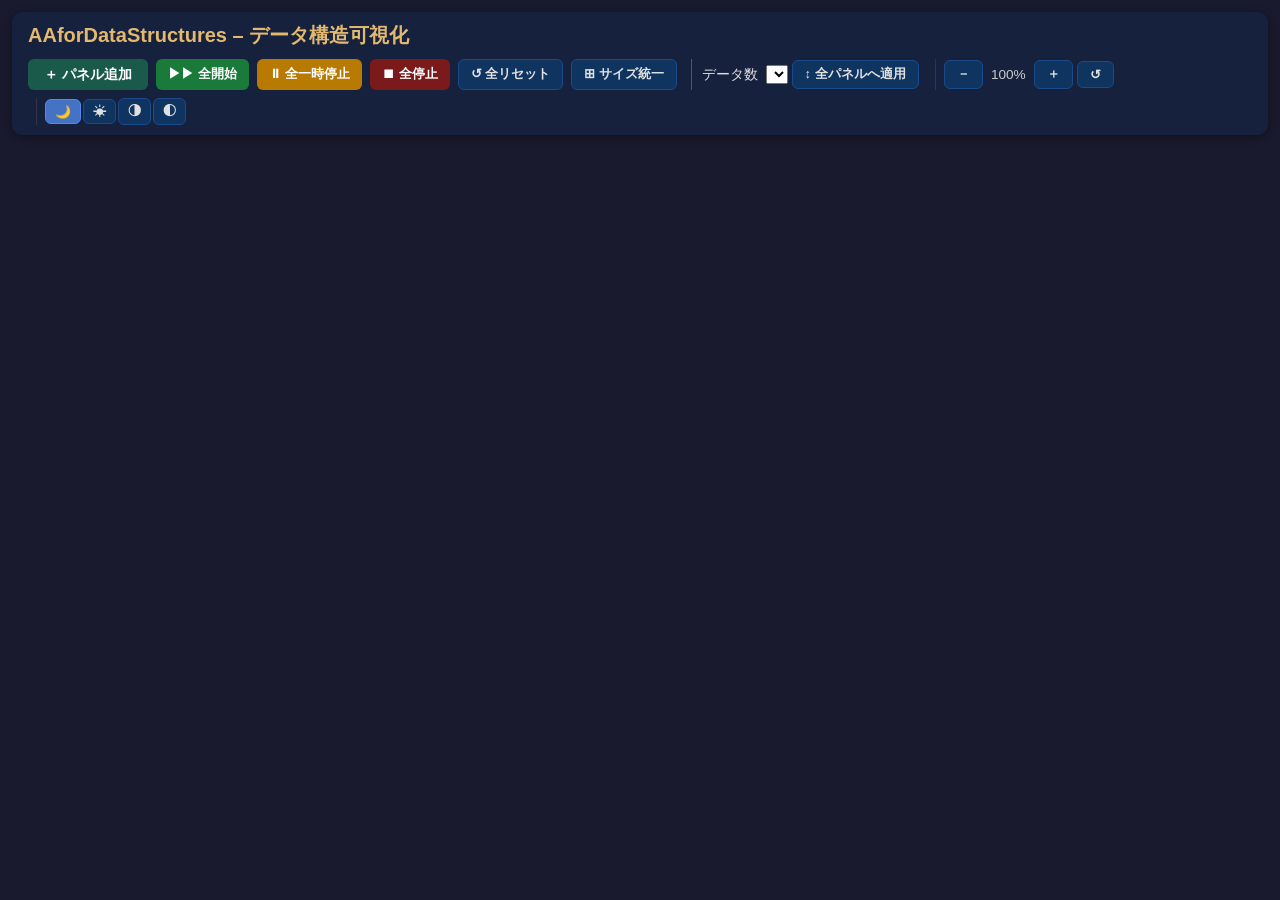
==== static/index.html @ a1aa7707 "feat: DFS/BFS 非連結グラフ対応・目的ノード経路探索・レイアウト改善 - グラフ生成を一定確率で複数の連結成分に分割し、非連結グラフも生成 - 目的ノード番号を指定して経路探索できるモード" ====
<!DOCTYPE html>
<html lang="ja">
<head>
  <meta charset="UTF-8">
  <meta name="viewport" content="width=device-width, initial-scale=1.0">
  <title>AAforDataStructures – データ構造可視化</title>
  <link rel="stylesheet" href="/static/css/style.css?v=8">
</head>
<body>

  <!-- ===== ヘッダー ===== -->
  <header>
    <!-- 1行目: タイトル + パネル操作 -->
    <div class="header-row">
      <h1>AAforDataStructures – データ構造可視化</h1>
      <div id="toolbar">
        <button id="btn-add-panel"  class="btn btn-add">＋ パネル追加</button>
        <button id="btn-start-all"  class="btn btn-success">▶▶ 全開始</button>
        <button id="btn-pause-all"  class="btn btn-warning">⏸ 全一時停止</button>
        <button id="btn-stop-all"   class="btn btn-danger">⏹ 全停止</button>
        <button id="btn-reset-all"  class="btn btn-secondary">↺ 全リセット</button>
        <button id="btn-sync-size"  class="btn btn-secondary" title="最前面のパネルサイズに全パネルを合わせる">⊞ サイズ統一</button>
        <span style="display:inline-flex;align-items:center;gap:4px;margin-left:6px;border-left:1px solid #555;padding-left:10px">
          <label style="font-size:0.85em;white-space:nowrap">データ数
            <select id="global-size" style="margin-left:4px"></select>
          </label>
          <button id="btn-apply-global" class="btn btn-secondary" title="全非実行パネルのデータ数とシードを統一">↕ 全パネルへ適用</button>
        </span>
        <div id="zoom-controls">
          <button id="btn-zoom-out"   class="btn btn-secondary" title="縮小">－</button>
          <span   id="zoom-label">100%</span>
          <button id="btn-zoom-in"    class="btn btn-secondary" title="拡大">＋</button>
          <button id="btn-zoom-reset" class="btn btn-secondary" title="ズームリセット">↺</button>
        </div>
        <div id="theme-controls">
          <button class="btn btn-secondary theme-btn theme-active" data-th="dark"     title="ダーク">🌙</button>
          <button class="btn btn-secondary theme-btn"              data-th="bright"   title="明るめ">☀</button>
          <button class="btn btn-secondary theme-btn"              data-th="hc"       title="コントラスト強め (暗め)">◑</button>
          <button class="btn btn-secondary theme-btn"              data-th="hcbright" title="コントラスト強め (明るめ)">◐</button>
        </div>
      </div>
    </div>
  </header>

  <!-- ===== パネルグリッド ===== -->
  <main id="panels-container"></main>

  <!-- ===== スクリプト ===== -->
  <script src="/static/js/array_canvas.js?v=53"></script>
  <script src="/static/js/ws_client.js?v=1"></script>
  <script src="/static/js/app.js?v=43"></script>
</body>
</html>
---- static/css/style.css ----
/* ===== リセット & ベース ===== */
*, *::before, *::after { box-sizing: border-box; margin: 0; padding: 0; }

body {
  font-family: "BIZ UDGothic", "Noto Sans JP", "Hiragino Kaku Gothic ProN",
               sans-serif;
  background: #1a1a2e;
  color: #e0e0e0;
  min-height: 100vh;
  padding: 12px;
  overflow-x: auto;   /* パネルが右端を超えた際に横スクロールを有効化 */
}

/* ===== ヘッダー ===== */
header {
  display: flex;
  flex-direction: column;
  gap: 8px;
  padding: 10px 16px;
  background: #16213e;
  border-radius: 10px;
  margin-bottom: 14px;
  box-shadow: 0 2px 8px rgba(0,0,0,.4);
}
.header-row {
  display: flex;
  align-items: center;
  gap: 10px;
  flex-wrap: wrap;
}
header h1 {
  font-size: 1.25rem;
  color: #e2b96f;
  flex: 1;
}

/* ===== ツールバー ===== */
#toolbar {
  display: flex;
  gap: 8px;
  flex-wrap: wrap;
}

/* ===== 全パネル一括設定 ===== */
#global-controls {
  background: rgba(15,52,96,.45);
  border: 1px solid #1a4a8a;
  border-radius: 8px;
  padding: 5px 12px;
  gap: 10px;
}
.global-label {
  font-size: .75rem;
  color: #e2b96f;
  font-weight: bold;
  white-space: nowrap;
}
#global-controls label {
  font-size: .75rem;
  color: #aaa;
  white-space: nowrap;
}
#global-controls select {
  background: #0f3460;
  color: #e0e0e0;
  border: 1px solid #1a4a8a;
  border-radius: 5px;
  padding: 3px 6px;
  font-size: .78rem;
  cursor: pointer;
  margin-left: 4px;
}
#global-controls select:focus { outline: 1px solid #e94560; }
#global-controls .speed-group input[type=range] {
  width: 80px;
}

/* ===== ズームコントロール ===== */
#zoom-controls {
  display: flex;
  align-items: center;
  gap: 4px;
  margin-left: 8px;
  padding-left: 8px;
  border-left: 1px solid #334;
}
#zoom-label {
  min-width: 3.2em;
  text-align: center;
  font-size: .85rem;
  color: #ccc;
}

/* ===== パネルコンテナ（フリーレイアウト） ===== */
#panels-container {
  position: relative;
  min-height: calc(100vh - 185px);
  transform-origin: 0 0;
}

/* ===== 1パネル ===== */
.panel {
  position: absolute;   /* フリー配置 */
  background: #16213e;
  border: 1px solid #0f3460;
  border-radius: 12px;
  padding: 12px;
  width: 520px;
  min-width: 280px;
  min-height: 340px;
  display: flex;
  flex-direction: column;
  gap: 8px;
  box-shadow: 0 4px 16px rgba(0,0,0,.5);
  transition: border-color .2s, box-shadow .15s;
  /* ── リサイズ ── */
  resize: both;
  overflow: hidden;
}
.panel.running  { border-color: #e94560; }
.panel.finished { border-color: #44aa44; }
.panel.front    { box-shadow: 0 8px 28px rgba(0,0,0,.8); }

/* リサイズハンドルを目立たせる */
.panel::after {
  content: '';
  position: absolute;
  bottom: 3px;
  right: 3px;
  width: 14px;
  height: 14px;
  background:
    linear-gradient(135deg,
      transparent 40%, #4472C4 40%, #4472C4 55%, transparent 55%,
      transparent 65%, #4472C4 65%, #4472C4 80%, transparent 80%);
  pointer-events: none;
  border-radius: 0 0 10px 0;
  opacity: .6;
}

/* パネルタイトルバー */
.panel-header {
  display: flex;
  align-items: center;
  gap: 8px;
}
.panel-title {
  font-size: .95rem;
  font-weight: bold;
  color: #e2b96f;
  flex: 1;
  overflow: hidden;
  text-overflow: ellipsis;
  white-space: nowrap;
}
.panel-close {
  background: none;
  border: none;
  color: #888;
  font-size: 1.1rem;
  cursor: pointer;
  padding: 2px 6px;
  border-radius: 4px;
}
.panel-close:hover { color: #e94560; background: rgba(233,69,96,.15); }

/* ドラッグハンドル */
.drag-handle {
  color: #888;
  font-size: 1.2rem;
  cursor: grab;
  padding: 0 4px;
  user-select: none;
  line-height: 1;
  flex-shrink: 0;
  touch-action: none;   /* タッチドラッグ有効化 */
}
.drag-handle:hover { color: #90caf9; }
.drag-handle:active { cursor: grabbing; }

/* タッチリサイズハンドル（モバイル対応） */
.panel .resize-handle {
  position: absolute;
  bottom: 0;
  right: 0;
  width: 24px;
  height: 24px;
  cursor: se-resize;
  z-index: 10;
  touch-action: none;
}

/* ドラッグ中・ドロップ対象のスタイル */
.panel.dragging {
  opacity: .35;
  border-style: dashed;
}
.panel.drag-over {
  border-color: #e2b96f !important;
  border-style: dashed;
  background: rgba(226,185,111,.06);
}

/* パラメタ行 */
.params-row {
  display: flex;
  gap: 6px;
  flex-wrap: wrap;
  align-items: center;
}
.params-row label {
  font-size: .75rem;
  color: #aaa;
  white-space: nowrap;
}
.params-row select, .params-row input[type=range] {
  background: #0f3460;
  color: #e0e0e0;
  border: 1px solid #1a4a8a;
  border-radius: 5px;
  padding: 3px 6px;
  font-size: .78rem;
  cursor: pointer;
}
.params-row select:focus { outline: 1px solid #e94560; }

/* target / 目的ノード入力: 上下スピナーを非表示にし、直接入力のみ受け付ける */
.inp-target::-webkit-outer-spin-button,
.inp-target::-webkit-inner-spin-button {
  -webkit-appearance: none;
  margin: 0;
}
.inp-target { -moz-appearance: textfield; }
.target-info.error { color: #ff6666; }
.target-info.ok    { color: #6ec96e; }

/* 式入力 (RPN/B式) 用: 行の折り返しを抑止（残りは JS で inline style を直接設定） */
.params-row.expr-wide { flex-wrap: nowrap; }
.params-row.expr-wide .init-data-info { flex: 0 0 auto; }

/* スピードスライダー */
.speed-group {
  display: flex;
  align-items: center;
  gap: 4px;
}
.speed-group input[type=range] {
  width: 80px;
  padding: 0;
}
.speed-value {
  font-size: .75rem;
  color: #e2b96f;
  min-width: 36px;
  text-align: right;
}

/* コントロールボタン行 */
.controls-row {
  display: flex;
  gap: 6px;
  flex-wrap: wrap;
}

/* ===== ボタン共通 ===== */
.btn {
  display: inline-flex;
  align-items: center;
  gap: 4px;
  padding: 5px 12px;
  border: none;
  border-radius: 6px;
  font-size: .8rem;
  font-weight: bold;
  cursor: pointer;
  transition: opacity .15s, transform .1s;
  user-select: none;
}
.btn:active { transform: scale(.95); }
.btn:disabled { opacity: .35; cursor: not-allowed; }
.btn-primary   { background: #e94560; color: #fff; }
.btn-secondary { background: #0f3460; color: #e0e0e0; border: 1px solid #1a4a8a; }
.btn-success   { background: #1a7a3a; color: #fff; }
.btn-warning   { background: #b87a00; color: #fff; }
.btn-danger    { background: #7a1a1a; color: #fff; }
.btn-add       { background: #1a5a4a; color: #fff; font-size: .9rem; padding: 6px 16px; }
.btn:hover:not(:disabled) { opacity: .85; }

/* キャンバス */
.canvas-wrapper {
  position: relative;
  background: #0a0a1a;
  border-radius: 8px;
  overflow: hidden;
  flex: 1;          /* 縦方向の余白をすべて使う */
  min-height: 120px;
}
.array-canvas {
  display: block;
  width: 100%;
  height: 100%;     /* ラッパーいっぱいに広がる */
}

/* テキストオーバーレイ (キャンバス上部に重ねて表示) */
.text-overlay {
  position: absolute;
  top: 0;
  left: 0;
  right: 0;
  background: rgba(10, 20, 50, 0.72);
  padding: 4px 10px;
  font-size: .82rem;
  color: #90caf9;
  font-family: "Courier New", monospace;
  white-space: pre-wrap;
  word-break: break-all;
  pointer-events: none;   /* マウスイベントをキャンバスに透過 */
  border-radius: 8px 8px 0 0;
  line-height: 1.4;
  z-index: 1;
}

/* ステータスバー */
.status-bar {
  font-size: .75rem;
  color: #888;
  display: flex;
  gap: 12px;
}
.status-bar .status-algo  { color: #e2b96f; font-weight: bold; }
.status-bar .status-state { color: #90caf9; }
.status-bar .status-done-badge {
  margin-left: auto;
  font-size: .85rem;
  font-weight: bold;
  color: #FFD700;
}

/* ===== レスポンシブ ===== */
@media (max-width: 560px) {
  .panel { width: calc(100vw - 24px); }
}

/* ===== テーマ切替ボタン ===== */
#theme-controls {
  display: flex;
  align-items: center;
  gap: 2px;
  margin-left: 8px;
  padding-left: 8px;
  border-left: 1px solid #334;
}
.theme-btn {
  font-size: .8rem;
  padding: 4px 9px;
}
.theme-btn.theme-active {
  background: #4472C4 !important;
  color: #fff !important;
  border-color: #5588ee !important;
  opacity: 1 !important;
}

/* ===== テーマ: 明るめ ===== */
body[data-theme="bright"] {
  background: #eaecf6;
  color: #1a1a2e;
}
body[data-theme="bright"] header {
  background: #dde3f5;
  box-shadow: 0 2px 8px rgba(0,0,0,.12);
}
body[data-theme="bright"] header h1 { color: #2a3a88; }
body[data-theme="bright"] #global-controls {
  background: rgba(180,200,240,.45);
  border-color: #8898d0;
}
body[data-theme="bright"] .global-label    { color: #2a3a88; }
body[data-theme="bright"] #global-controls label { color: #334; }
body[data-theme="bright"] #global-controls select {
  background: #fff;
  color: #1a1a2e;
  border-color: #8898d0;
}
body[data-theme="bright"] #global-controls select:focus { outline-color: #2a3a88; }
body[data-theme="bright"] #zoom-controls { border-color: #bbc; }
body[data-theme="bright"] #zoom-label    { color: #334; }
body[data-theme="bright"] .panel {
  background: #ffffff;
  border-color: #c0cae8;
  box-shadow: 0 4px 16px rgba(0,0,0,.14);
}
body[data-theme="bright"] .panel.front   { box-shadow: 0 8px 28px rgba(0,0,0,.25); }
body[data-theme="bright"] .panel.running  { border-color: #d93025; }
body[data-theme="bright"] .panel.finished { border-color: #1a7a2a; }
body[data-theme="bright"] .panel::after {
  background:
    linear-gradient(135deg,
      transparent 40%, #2a5bb8 40%, #2a5bb8 55%, transparent 55%,
      transparent 65%, #2a5bb8 65%, #2a5bb8 80%, transparent 80%);
}
body[data-theme="bright"] .panel-title  { color: #2a3a88; }
body[data-theme="bright"] .panel-close  { color: #667; }
body[data-theme="bright"] .drag-handle  { color: #889; }
body[data-theme="bright"] .drag-handle:hover { color: #2a5bb8; }
body[data-theme="bright"] .params-row label { color: #445; }
body[data-theme="bright"] .params-row select,
body[data-theme="bright"] .params-row input[type=range] {
  background: #fff;
  color: #1a1a2e;
  border-color: #8898d0;
}
body[data-theme="bright"] .params-row select:focus { outline-color: #2a3a88; }
body[data-theme="bright"] .speed-value { color: #2a5bb8; }
body[data-theme="bright"] .btn-secondary {
  background: #d4daf2;
  color: #1a1a2e;
  border-color: #8090c8;
}
body[data-theme="bright"] .canvas-wrapper { background: #f0f4ff; }
body[data-theme="bright"] .text-overlay {
  background: rgba(220,228,255,.88);
  color: #1a2880;
}
body[data-theme="bright"] .status-bar            { color: #556; }
body[data-theme="bright"] .status-bar .status-algo  { color: #2a3a88; }
body[data-theme="bright"] .status-bar .status-state { color: #3a5ab0; }
body[data-theme="bright"] #theme-controls          { border-color: #bbc; }
body[data-theme="bright"] .theme-btn.theme-active  {
  background: #2a5bb8 !important;
  color: #fff !important;
  border-color: #3a6cc8 !important;
}

/* ===== テーマ: コントラスト強め ===== */
body[data-theme="hc"] {
  background: #000000;
  color: #ffffff;
}
body[data-theme="hc"] header {
  background: #050505;
  box-shadow: 0 2px 8px rgba(255,255,255,.06);
}
body[data-theme="hc"] header h1 { color: #ffff00; }
body[data-theme="hc"] #global-controls {
  background: rgba(255,255,255,.04);
  border-color: #555;
}
body[data-theme="hc"] .global-label    { color: #ffff00; }
body[data-theme="hc"] #global-controls label { color: #ccc; }
body[data-theme="hc"] #global-controls select {
  background: #111;
  color: #fff;
  border-color: #555;
}
body[data-theme="hc"] #global-controls select:focus { outline-color: #ffff00; }
body[data-theme="hc"] #zoom-controls { border-color: #444; }
body[data-theme="hc"] #zoom-label    { color: #ccc; }
body[data-theme="hc"] .panel {
  background: #0a0a0a;
  border-color: #444;
  box-shadow: 0 4px 16px rgba(0,0,0,.9);
}
body[data-theme="hc"] .panel.front   { box-shadow: 0 8px 28px rgba(255,255,255,.08); }
body[data-theme="hc"] .panel.running  { border-color: #ff2200; box-shadow: 0 0 10px rgba(255,34,0,.4); }
body[data-theme="hc"] .panel.finished { border-color: #00ff66; box-shadow: 0 0 10px rgba(0,255,102,.3); }
body[data-theme="hc"] .panel::after {
  background:
    linear-gradient(135deg,
      transparent 40%, #00aaff 40%, #00aaff 55%, transparent 55%,
      transparent 65%, #00aaff 65%, #00aaff 80%, transparent 80%);
}
body[data-theme="hc"] .panel-title  { color: #ffff00; }
body[data-theme="hc"] .panel-close  { color: #888; }
body[data-theme="hc"] .drag-handle  { color: #888; }
body[data-theme="hc"] .drag-handle:hover { color: #00aaff; }
body[data-theme="hc"] .params-row label { color: #ccc; }
body[data-theme="hc"] .params-row select,
body[data-theme="hc"] .params-row input[type=range] {
  background: #111;
  color: #fff;
  border-color: #555;
}
body[data-theme="hc"] .params-row select:focus { outline-color: #ffff00; }
body[data-theme="hc"] .speed-value { color: #ffff00; }
body[data-theme="hc"] .btn-secondary {
  background: #111;
  color: #fff;
  border-color: #666;
}
body[data-theme="hc"] .btn-success  { background: #006600; }
body[data-theme="hc"] .btn-warning  { background: #996600; }
body[data-theme="hc"] .btn-danger   { background: #880000; }
body[data-theme="hc"] .canvas-wrapper { background: #000; }
body[data-theme="hc"] .text-overlay {
  background: rgba(0,0,0,.85);
  color: #00ffff;
}
body[data-theme="hc"] .status-bar            { color: #888; }
body[data-theme="hc"] .status-bar .status-algo  { color: #ffff00; }
body[data-theme="hc"] .status-bar .status-state { color: #00aaff; }
body[data-theme="hc"] #theme-controls { border-color: #444; }
body[data-theme="hc"] .theme-btn.theme-active {
  background: #00aaff !important;
  color: #000 !important;
  border-color: #00ccff !important;
}

/* ===== テーマ: コントラスト強め (明るめ) ===== */
body[data-theme="hcbright"] {
  background: #e4e8f8;
  color: #0a0a1e;
}
body[data-theme="hcbright"] header {
  background: #d4daf2;
  box-shadow: 0 2px 8px rgba(0,0,0,.15);
}
body[data-theme="hcbright"] header h1 { color: #002299; }
body[data-theme="hcbright"] #global-controls {
  background: rgba(160,180,240,.45);
  border-color: #6677cc;
}
body[data-theme="hcbright"] .global-label    { color: #002299; }
body[data-theme="hcbright"] #global-controls label { color: #223; }
body[data-theme="hcbright"] #global-controls select {
  background: #fff;
  color: #0a0a1e;
  border-color: #6677cc;
}
body[data-theme="hcbright"] #global-controls select:focus { outline-color: #002299; }
body[data-theme="hcbright"] #zoom-controls { border-color: #99a; }
body[data-theme="hcbright"] #zoom-label    { color: #223; }
body[data-theme="hcbright"] .panel {
  background: #ffffff;
  border-color: #7788cc;
  border-width: 2px;
  box-shadow: 0 4px 16px rgba(0,0,0,.18);
}
body[data-theme="hcbright"] .panel.front   { box-shadow: 0 8px 28px rgba(0,0,80,.2); }
body[data-theme="hcbright"] .panel.running  { border-color: #ee1100; box-shadow: 0 0 10px rgba(238,17,0,.3); }
body[data-theme="hcbright"] .panel.finished { border-color: #007700; box-shadow: 0 0 10px rgba(0,119,0,.25); }
body[data-theme="hcbright"] .panel::after {
  background:
    linear-gradient(135deg,
      transparent 40%, #0055ee 40%, #0055ee 55%, transparent 55%,
      transparent 65%, #0055ee 65%, #0055ee 80%, transparent 80%);
}
body[data-theme="hcbright"] .panel-title  { color: #002299; font-weight: bold; }
body[data-theme="hcbright"] .panel-close  { color: #557; }
body[data-theme="hcbright"] .drag-handle  { color: #779; }
body[data-theme="hcbright"] .drag-handle:hover { color: #0055ee; }
body[data-theme="hcbright"] .params-row label { color: #334; }
body[data-theme="hcbright"] .params-row select,
body[data-theme="hcbright"] .params-row input[type=range] {
  background: #fff;
  color: #0a0a1e;
  border-color: #6677cc;
}
body[data-theme="hcbright"] .params-row select:focus { outline-color: #002299; }
body[data-theme="hcbright"] .speed-value { color: #0055ee; font-weight: bold; }
body[data-theme="hcbright"] .btn-secondary {
  background: #c8d0f0;
  color: #0a0a1e;
  border-color: #6677cc;
}
body[data-theme="hcbright"] .btn-primary { background: #cc0000; }
body[data-theme="hcbright"] .canvas-wrapper { background: #ffffff; }
body[data-theme="hcbright"] .text-overlay {
  background: rgba(210,220,255,.90);
  color: #001188;
  font-weight: bold;
}
body[data-theme="hcbright"] .status-bar            { color: #446; }
body[data-theme="hcbright"] .status-bar .status-algo  { color: #002299; font-weight: bold; }
body[data-theme="hcbright"] .status-bar .status-state { color: #0055ee; }
body[data-theme="hcbright"] #theme-controls { border-color: #99a; }
body[data-theme="hcbright"] .theme-btn.theme-active {
  background: #0055ee !important;
  color: #fff !important;
  border-color: #3377ff !important;
}
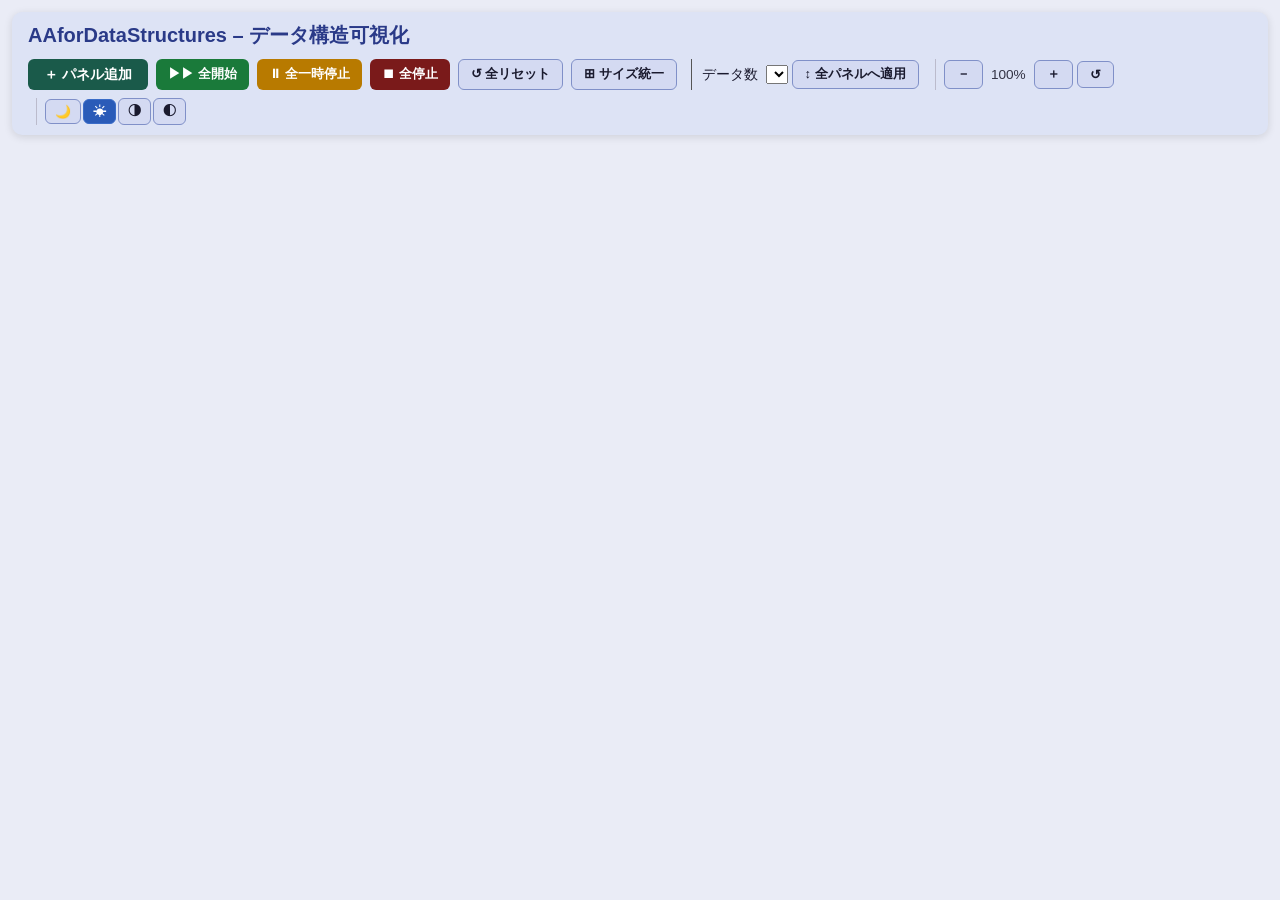
==== commit 38a6e9e4: "feat: 初期テーマを明るめ（☀ bright）に変更 (array_canvas.js v55) index.html の <body data-theme="bright"> と ☀ ボタンの " ====
--- a/static/index.html
+++ b/static/index.html
@@ -4,9 +4,9 @@
   <meta charset="UTF-8">
   <meta name="viewport" content="width=device-width, initial-scale=1.0">
   <title>AAforDataStructures – データ構造可視化</title>
-  <link rel="stylesheet" href="/static/css/style.css?v=8">
+  <link rel="stylesheet" href="/static/css/style.css?v=11">
 </head>
-<body>
+<body data-theme="bright">
 
   <!-- ===== ヘッダー ===== -->
   <header>
@@ -33,8 +33,8 @@
           <button id="btn-zoom-reset" class="btn btn-secondary" title="ズームリセット">↺</button>
         </div>
         <div id="theme-controls">
-          <button class="btn btn-secondary theme-btn theme-active" data-th="dark"     title="ダーク">🌙</button>
-          <button class="btn btn-secondary theme-btn"              data-th="bright"   title="明るめ">☀</button>
+          <button class="btn btn-secondary theme-btn"              data-th="dark"     title="ダーク">🌙</button>
+          <button class="btn btn-secondary theme-btn theme-active" data-th="bright"   title="明るめ">☀</button>
           <button class="btn btn-secondary theme-btn"              data-th="hc"       title="コントラスト強め (暗め)">◑</button>
           <button class="btn btn-secondary theme-btn"              data-th="hcbright" title="コントラスト強め (明るめ)">◐</button>
         </div>
@@ -46,8 +46,8 @@
   <main id="panels-container"></main>
 
   <!-- ===== スクリプト ===== -->
-  <script src="/static/js/array_canvas.js?v=53"></script>
-  <script src="/static/js/ws_client.js?v=1"></script>
-  <script src="/static/js/app.js?v=43"></script>
+  <script src="/static/js/array_canvas.js?v=55"></script>
+  <script src="/static/js/ws_client.js?v=2"></script>
+  <script src="/static/js/app.js?v=49"></script>
 </body>
 </html>
--- a/static/css/style.css
+++ b/static/css/style.css
@@ -247,6 +247,27 @@
 .speed-group input[type=range] {
   width: 80px;
   padding: 0;
+}
+/* 速度スライダー（×0.5・×1・×2・×5・×10 で止まる）は扱いやすいよう長めにする。
+   パネルでは行に収まらなければ次の行へ回り、パネルの幅に合わせて伸びる（220〜420px） */
+.panel .speed-group.speed-main { flex: 1 1 300px; }
+.panel .speed-group.speed-main input.rng-speed {
+  flex: 1 1 auto;
+  width: auto;
+  min-width: 220px;
+  max-width: 420px;
+}
+#global-controls #global-speed { width: 240px; }
+/* 速度の表示は幅を固定（「ステップ」「×0.14」「×10」などで、後ろのボタンや目盛りの位置がずれないように） */
+.speed-group .speed-value,
+#global-speed-val {
+  display: inline-block;
+  flex: 0 0 auto;
+  width: 4.6em;
+  min-width: 0;
+  text-align: left;
+  white-space: nowrap;
+  font-variant-numeric: tabular-nums;
 }
 .speed-value {
   font-size: .75rem;
@@ -331,9 +352,30 @@
 .status-bar .status-state { color: #90caf9; }
 .status-bar .status-done-badge {
   margin-left: auto;
-  font-size: .85rem;
+  font-size: .8rem;
   font-weight: bold;
+  padding: 2px 9px;
+  border-radius: 10px;
+  display: none;
+  /* 背景色を固定で持つことで、カラーテーマが変わっても視認性を保つ */
+  background: #3a3a10;
   color: #FFD700;
+}
+.status-bar .status-done-badge.visible { display: inline-block; }
+.status-bar .status-done-badge.badge-found,
+.status-bar .status-done-badge.badge-result {
+  background: #0d3a17; color: #6dff9e;
+}
+.status-bar .status-done-badge.badge-notfound,
+.status-bar .status-done-badge.badge-error {
+  background: #3a0d0d; color: #ff8888;
+}
+.status-bar .status-done-badge.flash {
+  animation: statusBadgeFlash 1.4s ease-out;
+}
+@keyframes statusBadgeFlash {
+  0%   { box-shadow: 0 0 0 4px rgba(255,215,0,.55); }
+  100% { box-shadow: 0 0 0 4px rgba(255,215,0,0); }
 }
 
 /* ===== レスポンシブ ===== */
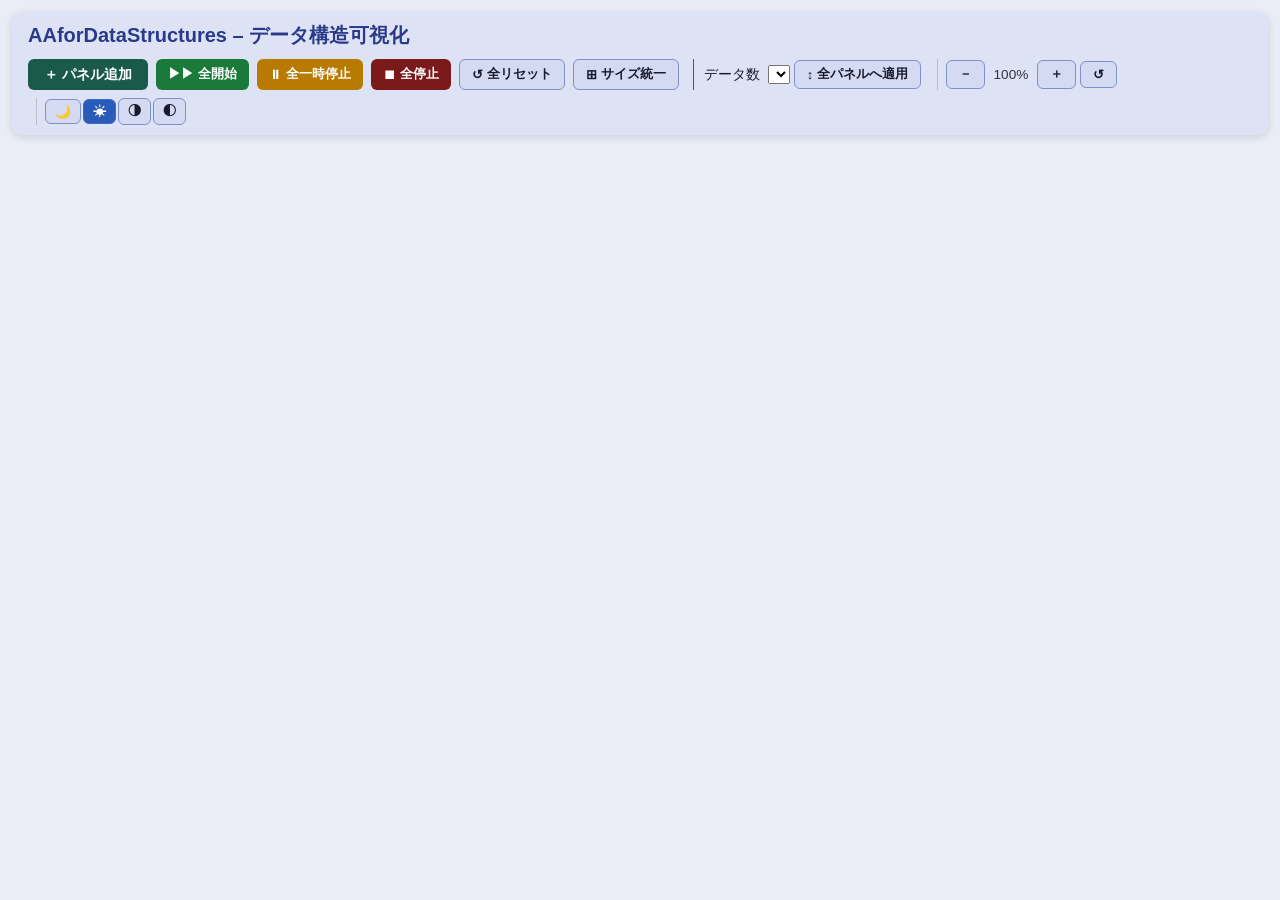
==== commit d271a775: "feat: 画面上部のコントロールパネルをウインドウの幅に合わせて小さくし2行に収める (app.js v51, style.css v13) _fitHeader が、ヘッダーが2行に収まるまで f" ====
--- a/static/index.html
+++ b/static/index.html
@@ -4,7 +4,7 @@
   <meta charset="UTF-8">
   <meta name="viewport" content="width=device-width, initial-scale=1.0">
   <title>AAforDataStructures – データ構造可視化</title>
-  <link rel="stylesheet" href="/static/css/style.css?v=11">
+  <link rel="stylesheet" href="/static/css/style.css?v=13">
 </head>
 <body data-theme="bright">
 
@@ -12,19 +12,19 @@
   <header>
     <!-- 1行目: タイトル + パネル操作 -->
     <div class="header-row">
-      <h1>AAforDataStructures – データ構造可視化</h1>
+      <h1>AAforDataStructures<span class="hdr-sub"> – データ構造可視化</span></h1>
       <div id="toolbar">
-        <button id="btn-add-panel"  class="btn btn-add">＋ パネル追加</button>
-        <button id="btn-start-all"  class="btn btn-success">▶▶ 全開始</button>
-        <button id="btn-pause-all"  class="btn btn-warning">⏸ 全一時停止</button>
-        <button id="btn-stop-all"   class="btn btn-danger">⏹ 全停止</button>
-        <button id="btn-reset-all"  class="btn btn-secondary">↺ 全リセット</button>
-        <button id="btn-sync-size"  class="btn btn-secondary" title="最前面のパネルサイズに全パネルを合わせる">⊞ サイズ統一</button>
+        <button id="btn-add-panel"  class="btn btn-add" title="パネル追加">＋<span class="btn-text">パネル追加</span></button>
+        <button id="btn-start-all"  class="btn btn-success" title="全開始">▶▶<span class="btn-text">全開始</span></button>
+        <button id="btn-pause-all"  class="btn btn-warning" title="全一時停止">⏸<span class="btn-text">全一時停止</span></button>
+        <button id="btn-stop-all"   class="btn btn-danger" title="全停止">⏹<span class="btn-text">全停止</span></button>
+        <button id="btn-reset-all"  class="btn btn-secondary" title="全リセット">↺<span class="btn-text">全リセット</span></button>
+        <button id="btn-sync-size"  class="btn btn-secondary" title="最前面のパネルサイズに全パネルを合わせる">⊞<span class="btn-text">サイズ統一</span></button>
         <span style="display:inline-flex;align-items:center;gap:4px;margin-left:6px;border-left:1px solid #555;padding-left:10px">
-          <label style="font-size:0.85em;white-space:nowrap">データ数
+          <label style="font-size:0.85em;white-space:nowrap" title="データ数"><span class="lbl">データ数</span>
             <select id="global-size" style="margin-left:4px"></select>
           </label>
-          <button id="btn-apply-global" class="btn btn-secondary" title="全非実行パネルのデータ数とシードを統一">↕ 全パネルへ適用</button>
+          <button id="btn-apply-global" class="btn btn-secondary" title="全非実行パネルのデータ数とシードを統一">↕<span class="lbl-long">全パネルへ適用</span><span class="lbl-short">適用</span></button>
         </span>
         <div id="zoom-controls">
           <button id="btn-zoom-out"   class="btn btn-secondary" title="縮小">－</button>
@@ -48,6 +48,6 @@
   <!-- ===== スクリプト ===== -->
   <script src="/static/js/array_canvas.js?v=55"></script>
   <script src="/static/js/ws_client.js?v=2"></script>
-  <script src="/static/js/app.js?v=49"></script>
+  <script src="/static/js/app.js?v=51"></script>
 </body>
 </html>
--- a/static/css/style.css
+++ b/static/css/style.css
@@ -403,6 +403,58 @@
   opacity: 1 !important;
 }
 
+/* ===== ヘッダーの詰め方 =====
+   ウインドウが狭いとき、app.js の _fitHeader が、ヘッダー（タイトル・ツールバー・全パネル一括）が
+   2 行に収まるまで header に fit-1〜fit-5 を順に付ける（前の段階の詰め方も残したまま次を足す）。
+   fit-1: 小さめ表示。ボタン・文字・入力欄を小さくし、上下の余白を詰めて、行の高さを低くする
+   fit-2: タイトルの副題・「全パネル一括:」を省き、「全パネルへ適用」を「適用」に、一括の速度スライダーを短く
+   fit-3: ツールバーのボタンをアイコンだけに（文字はボタンの title で出る）
+   fit-4: タイトルを隠し、間隔を詰め、一括の速度スライダーをさらに短く
+   fit-5: 一括設定の見出し（データ数・速度など。title で出る）を省き、ボタンの左右の余白を詰める */
+/* タイトルは縮めない（flex: 1 は基準幅 0 なので、ツールバーと同じ行に押し込まれて末尾が切れていた）。
+   収まらなければ行が増え、_fitHeader が次の段階へ進む */
+header h1 { flex: 1 0 auto; white-space: nowrap; }
+.btn .lbl-short { display: none; }
+
+/* fit-1: 小さめ表示（行の高さは、文字の大きさ × 行の高さ + 上下の余白で決まる。記号や絵文字で行が
+   高くならないよう、行の高さを数値で決める） */
+header.fit-1 { padding: 5px 10px; gap: 4px; margin-bottom: 8px; }
+header.fit-1 h1 { font-size: 1.05rem; line-height: 1.25; }
+header.fit-1 .header-row,
+header.fit-1 #toolbar { gap: 6px; }
+header.fit-1 .btn,
+header.fit-1 .btn-add,
+header.fit-1 .theme-btn { font-size: .72rem; line-height: 1.25; padding: 3px 9px; }
+header.fit-1 #zoom-controls,
+header.fit-1 #theme-controls { margin-left: 4px; padding-left: 6px; }
+header.fit-1 #zoom-label { font-size: .72rem; min-width: 2.8em; }
+header.fit-1 #global-controls { padding: 2px 10px; gap: 8px; }
+header.fit-1 #global-controls label,
+header.fit-1 #toolbar label,
+header.fit-1 .global-label { font-size: .7rem; }
+header.fit-1 select,
+header.fit-1 input[type=number] { font-size: .72rem; line-height: 1.25; padding: 1px 4px; }
+header.fit-1 #global-speed-val { font-size: .72rem; }
+
+/* fit-2〜fit-5: 横幅を詰める */
+header.fit-2 .hdr-sub,
+header.fit-2 .global-label,
+header.fit-2 .btn .lbl-long { display: none; }
+header.fit-2 .btn .lbl-short { display: inline; }
+header.fit-2 #global-controls #global-speed { width: 160px; }
+header.fit-3 #toolbar .btn-text { display: none; }
+header.fit-4 h1 { display: none; }
+header.fit-4 .header-row,
+header.fit-4 #toolbar,
+header.fit-4 #global-controls { gap: 5px; }
+header.fit-4 #zoom-controls,
+header.fit-4 #theme-controls { margin-left: 2px; padding-left: 5px; }
+header.fit-4 #global-controls #global-speed { width: 110px; }
+header.fit-5 .lbl { display: none; }
+header.fit-5 .btn,
+header.fit-5 .btn-add,
+header.fit-5 .theme-btn { padding-left: 6px; padding-right: 6px; }
+
 /* ===== テーマ: 明るめ ===== */
 body[data-theme="bright"] {
   background: #eaecf6;
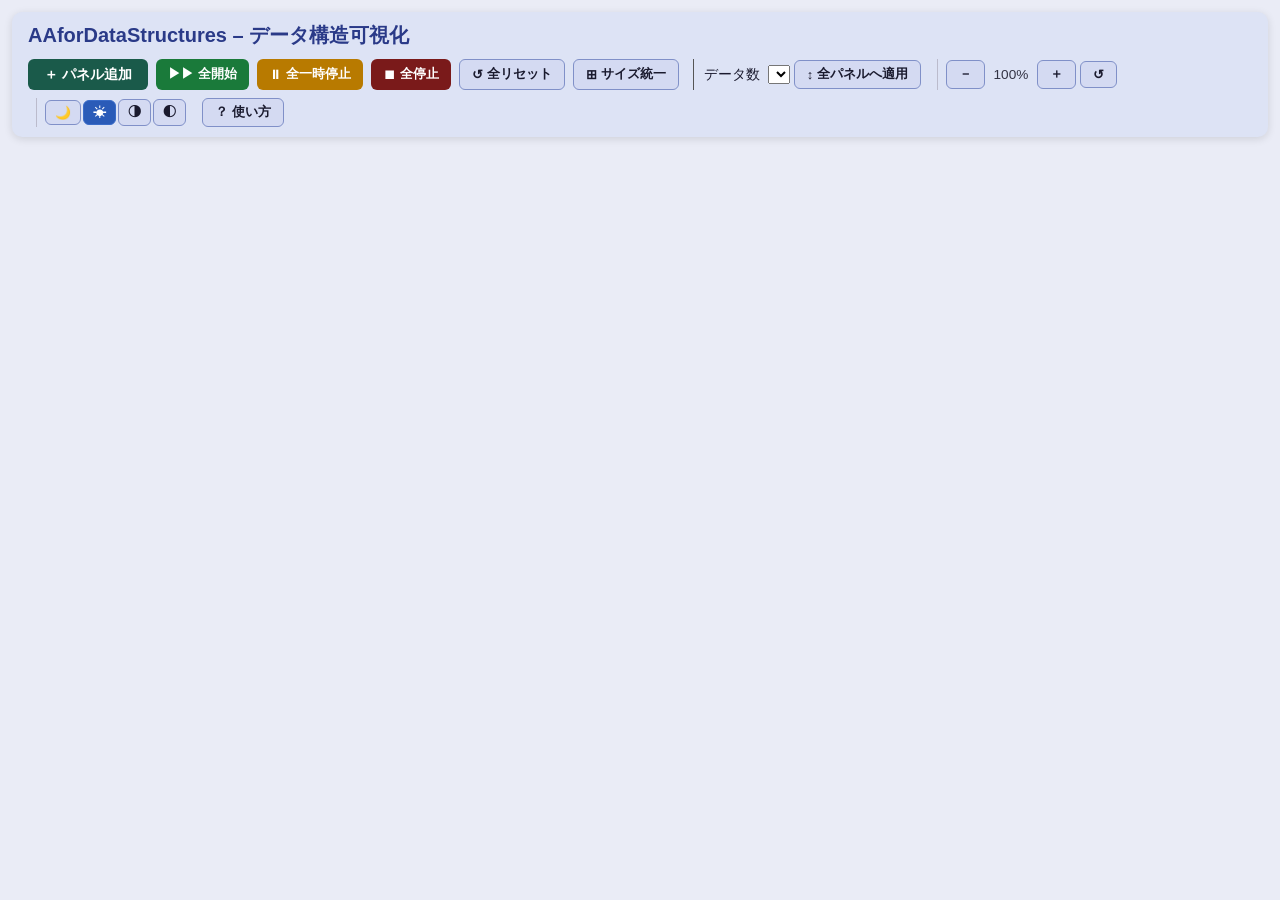
==== commit 1317bfc5: "feat: 使い方マニュアル（HTML と PDF 版）を追加し、ヘッダーに「？ 使い方」ボタンを付けた + プレビューが届くまでの一瞬、表示エリアが暗い色になるのを修正 (app.js v52, s" ====
--- a/static/index.html
+++ b/static/index.html
@@ -4,7 +4,7 @@
   <meta charset="UTF-8">
   <meta name="viewport" content="width=device-width, initial-scale=1.0">
   <title>AAforDataStructures – データ構造可視化</title>
-  <link rel="stylesheet" href="/static/css/style.css?v=13">
+  <link rel="stylesheet" href="/static/css/style.css?v=14">
 </head>
 <body data-theme="bright">
 
@@ -38,6 +38,7 @@
           <button class="btn btn-secondary theme-btn"              data-th="hc"       title="コントラスト強め (暗め)">◑</button>
           <button class="btn btn-secondary theme-btn"              data-th="hcbright" title="コントラスト強め (明るめ)">◐</button>
         </div>
+        <a id="btn-manual" class="btn btn-secondary" href="/static/manual.html?v=1" target="_blank" rel="noopener" title="使い方（マニュアル）を別のタブで開く">？<span class="btn-text">使い方</span></a>
       </div>
     </div>
   </header>
@@ -48,6 +49,6 @@
   <!-- ===== スクリプト ===== -->
   <script src="/static/js/array_canvas.js?v=55"></script>
   <script src="/static/js/ws_client.js?v=2"></script>
-  <script src="/static/js/app.js?v=51"></script>
+  <script src="/static/js/app.js?v=52"></script>
 </body>
 </html>
--- a/static/css/style.css
+++ b/static/css/style.css
@@ -402,6 +402,11 @@
   border-color: #5588ee !important;
   opacity: 1 !important;
 }
+
+/* 使い方（マニュアル）ボタン: マニュアルを別のタブで開くリンク（a 要素をボタンの見た目にする） */
+a.btn { text-decoration: none; }
+#btn-manual { margin-left: 8px; }
+header.fit-4 #btn-manual { margin-left: 2px; }
 
 /* ===== ヘッダーの詰め方 =====
    ウインドウが狭いとき、app.js の _fitHeader が、ヘッダー（タイトル・ツールバー・全パネル一括）が
